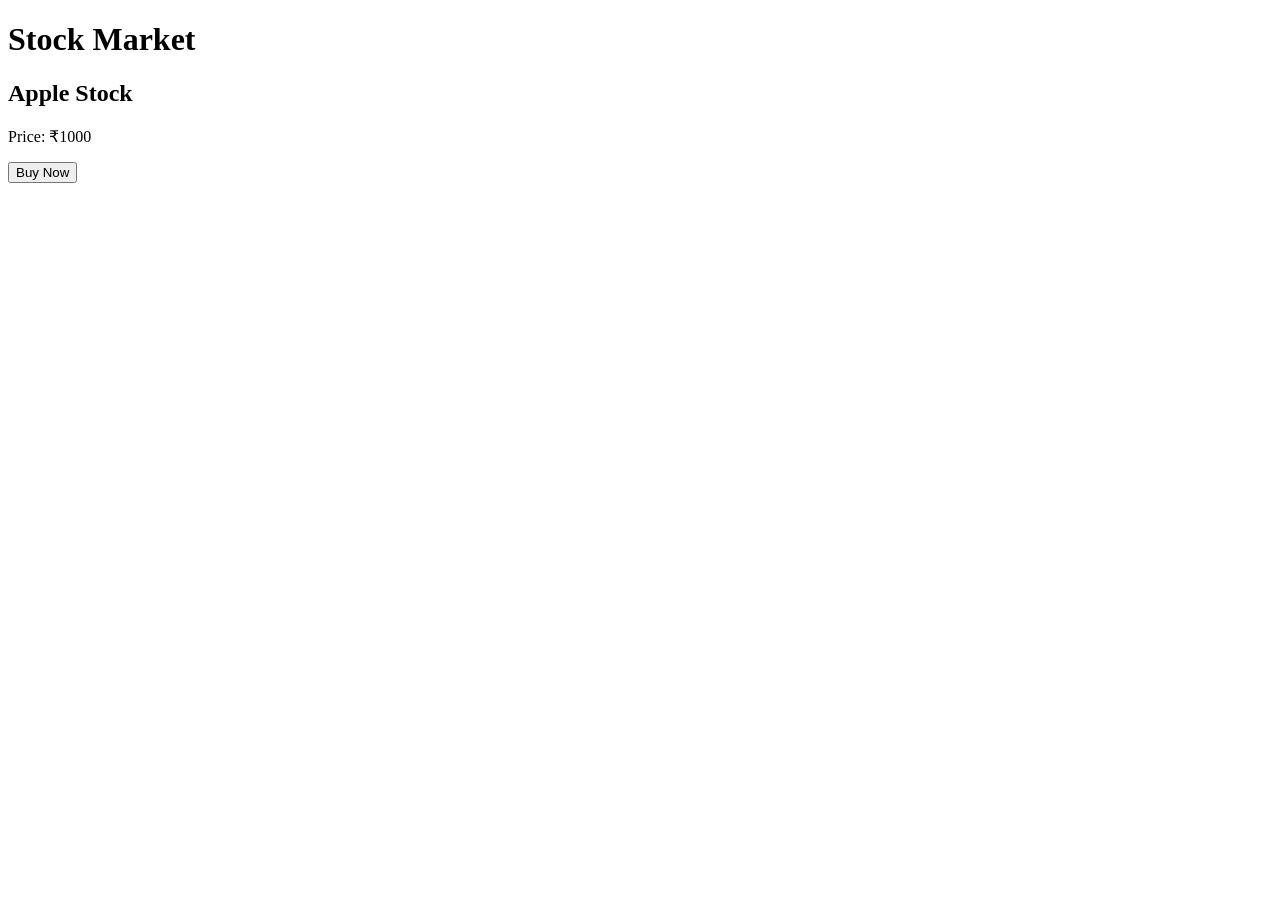
==== index.html @ 6f6d5288 "Update and rename main to index.html" ====
<!DOCTYPE html>
<html>
<head>
    <title>Stock Market</title>
    <link rel="stylesheet" href="style.css">
</head>
<body>

    <h1>Stock Market</h1>

    <div class="stock">
        <h2>Apple Stock</h2>
        <p>Price: ₹1000</p>
        <button>Buy Now</button>
    </div>

    <script src="script.js"></script>

</body>
</html>
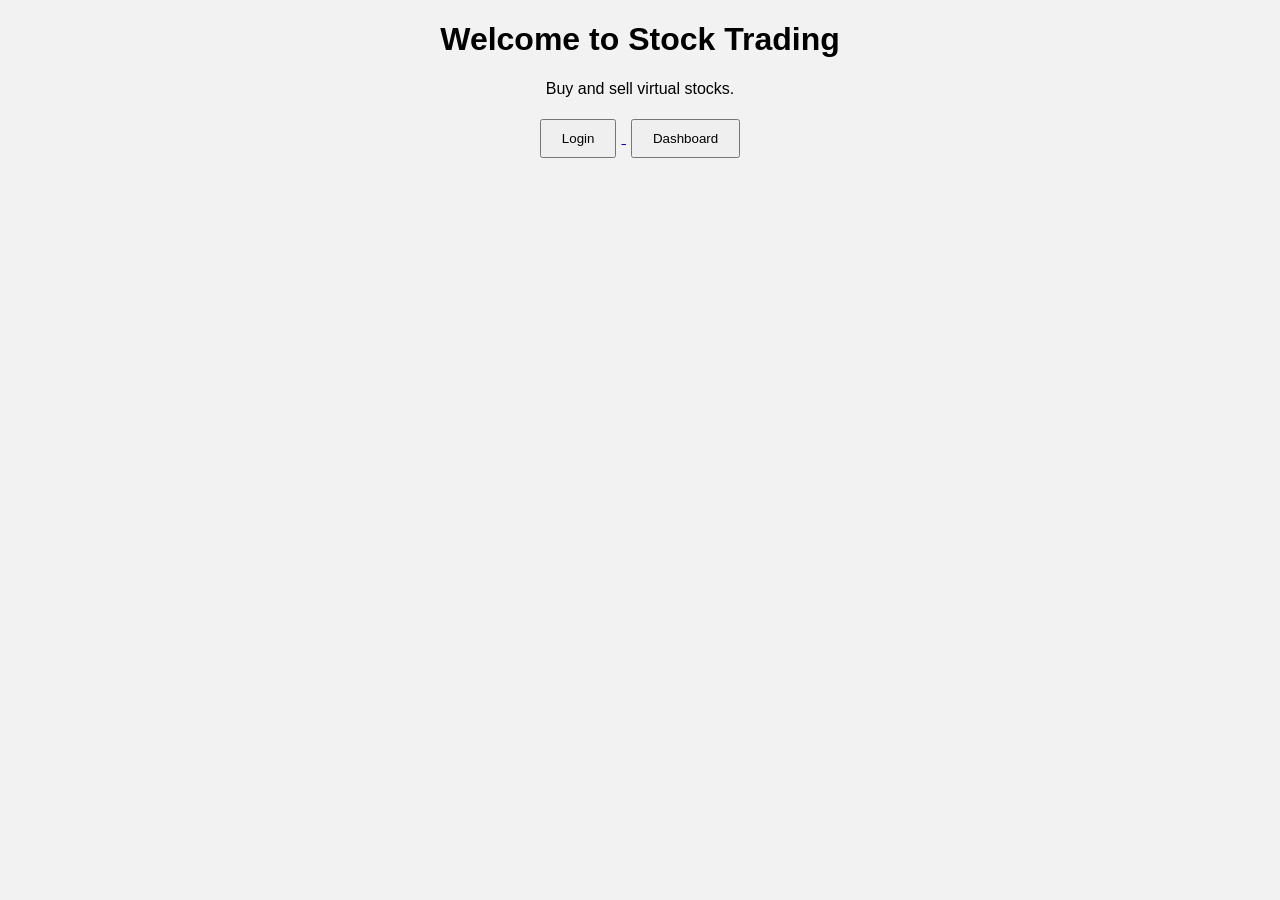
==== commit c758581b: "Update index.html" ====
--- a/index.html
+++ b/index.html
@@ -1,20 +1,22 @@
 <!DOCTYPE html>
 <html>
 <head>
-    <title>Stock Market</title>
+    <title>Stock Trading Website</title>
     <link rel="stylesheet" href="style.css">
 </head>
 <body>
 
-    <h1>Stock Market</h1>
+    <h1>Welcome to Stock Trading</h1>
 
-    <div class="stock">
-        <h2>Apple Stock</h2>
-        <p>Price: ₹1000</p>
-        <button>Buy Now</button>
-    </div>
+    <p>Buy and sell virtual stocks.</p>
 
-    <script src="script.js"></script>
+    <a href="login.html">
+        <button>Login</button>
+    </a>
+
+    <a href="dashboard.html">
+        <button>Dashboard</button>
+    </a>
 
 </body>
 </html>
--- a/style.css
+++ b/style.css
@@ -0,0 +1,20 @@
+body {
+    font-family: Arial;
+    background: #f2f2f2;
+    text-align: center;
+}
+
+.stock-card {
+    background: white;
+    width: 300px;
+    margin: 20px auto;
+    padding: 20px;
+    border-radius: 10px;
+    box-shadow: 0 0 10px gray;
+}
+
+button {
+    padding: 10px 20px;
+    margin: 5px;
+    cursor: pointer;
+}
